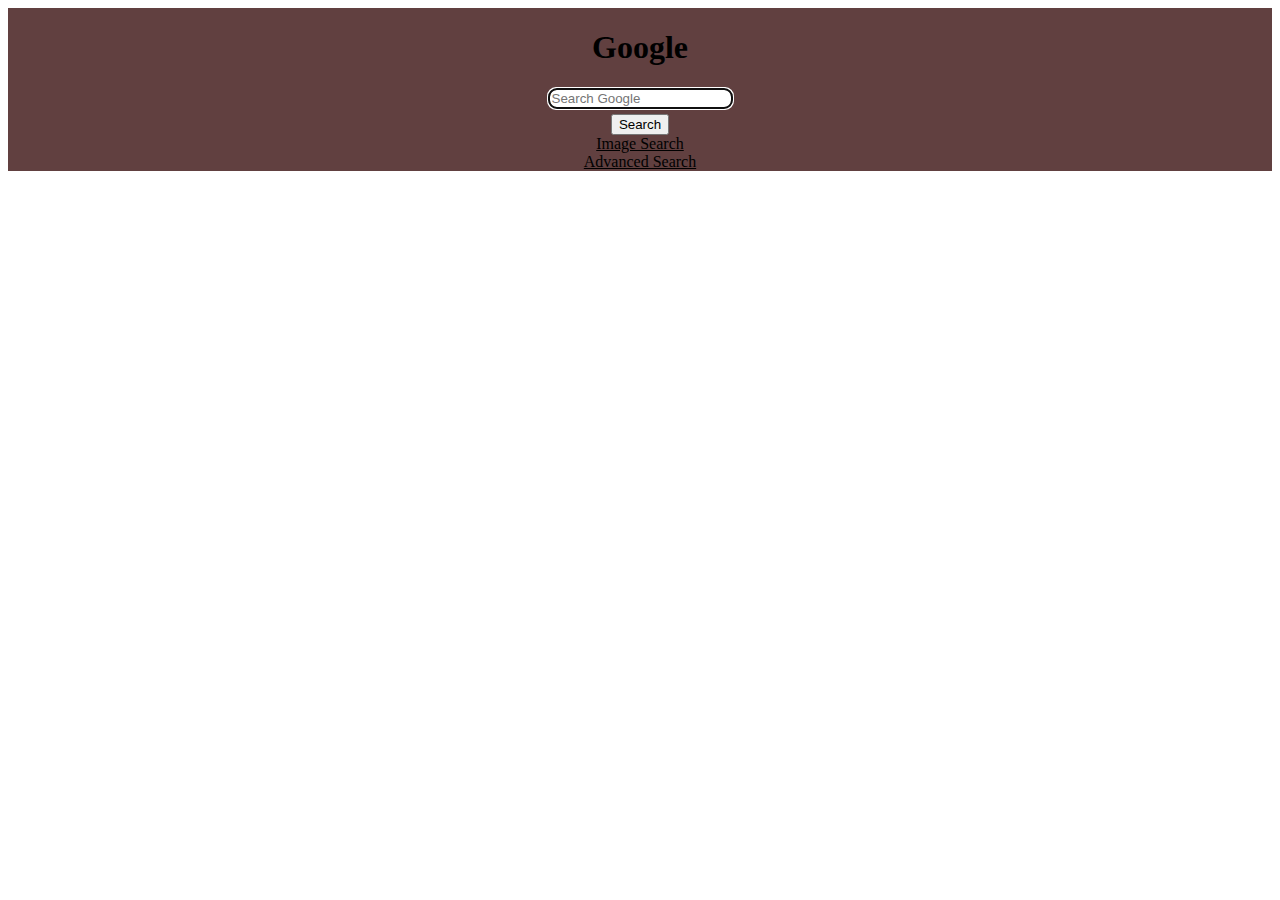
==== Projeto 0/Search.page/index.html @ fb366a9a "implementando divisoes" ====
<!DOCTYPE html>
<html lang="en">
  <head>
    <meta charset="UTF-8" />
    <meta http-equiv="X-UA-Compatible" content="IE=edge" />
    <meta name="viewport" content="width=device-width, initial-scale=1.0" />
    <title>Google Search</title>
    <link rel="stylesheet" href="style.css" />
  </head>
  <body>
    <!--Regular search-->
    <div id="regular">
      <h1>Google</h1>

      <form method="GET" action="https://www.google.com/search">
        <input
          class="search"
          type="text"
          name="q"
          autofocus
          placeholder="Search Google"
        />
        <br />
        <input type="submit" value="Search" />
      </form>
      <div>
        <a href="http://127.0.0.1:5500/Projeto%200/image.page/imagepg.html"
          >Image Search</a
        >
      </div>
  
      <div>
        <a href="http://127.0.0.1:5500/Projeto%200/Advanced.page/advanced.html">Advanced Search</a>
      </div>
      
  
    </div>

  </body>
</html>
---- Projeto 0/Search.page/style.css ----
#regular {
  background-color: rgb(97, 64, 64);
  display: grid;
  place-items: center;
  padding: 0px;
  text-align: center;
}

.search {
  border-radius: 8px;
  margin-bottom: 5px;
}

a{
  color: #000;
  font-size: medium;
}
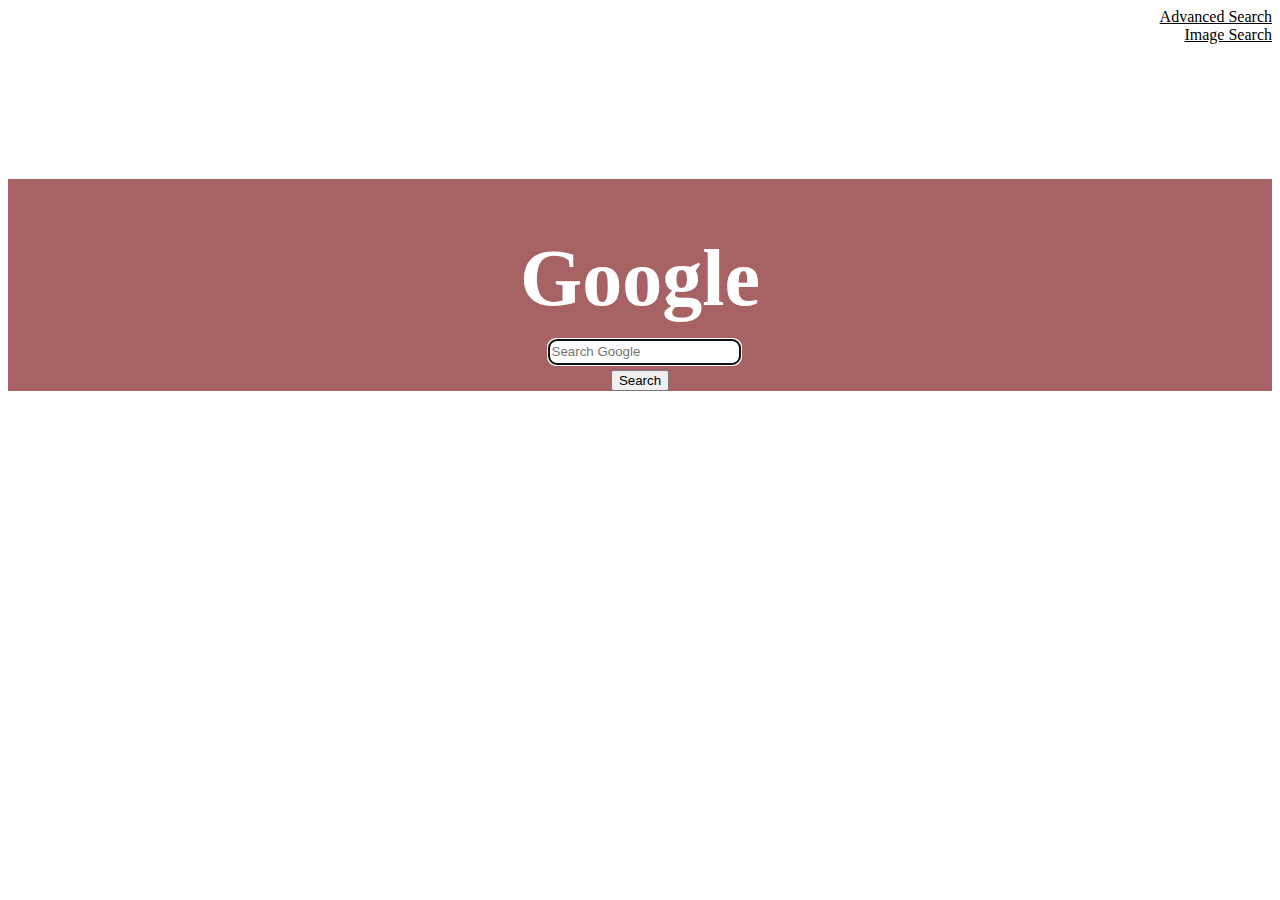
==== commit 3fddb4f7: "divisao" ====
--- a/Projeto 0/Search.page/index.html
+++ b/Projeto 0/Search.page/index.html
@@ -8,9 +8,18 @@
     <link rel="stylesheet" href="style.css" />
   </head>
   <body>
+    <div class="up">
+                      <a href="http://127.0.0.1:5500/Projeto%200/Advanced.page/advanced.html">Advanced Search</a>
+    </div>
+    <br />
+    <div class="up">
+                      <a href="http://127.0.0.1:5500/Projeto%200/image.page/imagepg.html">Image Search</a>
+    </div><br/>
+
+   
     <!--Regular search-->
     <div id="regular">
-      <h1>Google</h1>
+      <h1 id="title">Google</h1>
 
       <form method="GET" action="https://www.google.com/search">
         <input
@@ -21,20 +30,8 @@
           placeholder="Search Google"
         />
         <br />
-        <input type="submit" value="Search" />
+        <input id ="srch" type="submit" value="Search" />
       </form>
-      <div>
-        <a href="http://127.0.0.1:5500/Projeto%200/image.page/imagepg.html"
-          >Image Search</a
-        >
-      </div>
-  
-      <div>
-        <a href="http://127.0.0.1:5500/Projeto%200/Advanced.page/advanced.html">Advanced Search</a>
-      </div>
-      
-  
     </div>
-
   </body>
 </html>
--- a/Projeto 0/Search.page/style.css
+++ b/Projeto 0/Search.page/style.css
@@ -1,17 +1,50 @@
+body{
+  background-color: rgb(255, 255, 255);
+}
 #regular {
-  background-color: rgb(97, 64, 64);
+  background-color: rgb(167, 99, 99);
   display: grid;
   place-items: center;
   padding: 0px;
   text-align: center;
+  margin-top:15vh ;
+
+}
+
+#title {
+  width: auto;
+  font-size: 80px;
+  margin-bottom: 15px;
+  color: #FFF;
 }
 
 .search {
   border-radius: 8px;
   margin-bottom: 5px;
+  width: 100%;
+  height: 20px;
 }
 
 a{
-  color: #000;
+  color: rgb(0, 0, 0);
   font-size: medium;
-}+}
+.up {
+  float: right;
+  
+}
+
+#srch {
+  width: fit-content;
+
+  
+}
+
+
+
+
+
+
+
+
+
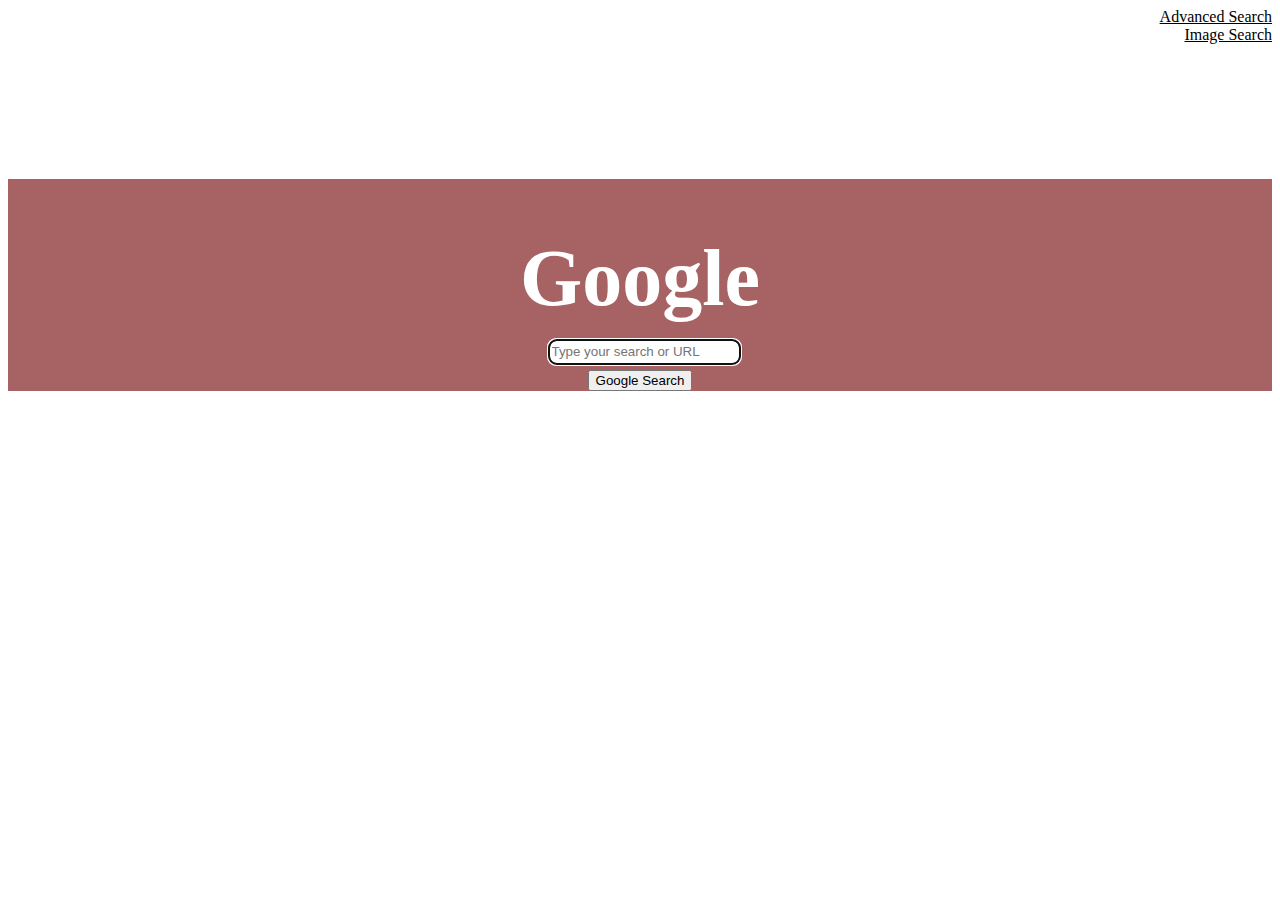
==== commit c11e4980: "adicionando advanced search uptades" ====
--- a/Projeto 0/Search.page/index.html
+++ b/Projeto 0/Search.page/index.html
@@ -27,10 +27,10 @@
           type="text"
           name="q"
           autofocus
-          placeholder="Search Google"
+          placeholder="Type your search or URL"
         />
         <br />
-        <input id ="srch" type="submit" value="Search" />
+        <input id ="srch" type="submit" value="Google Search" />
       </form>
     </div>
   </body>
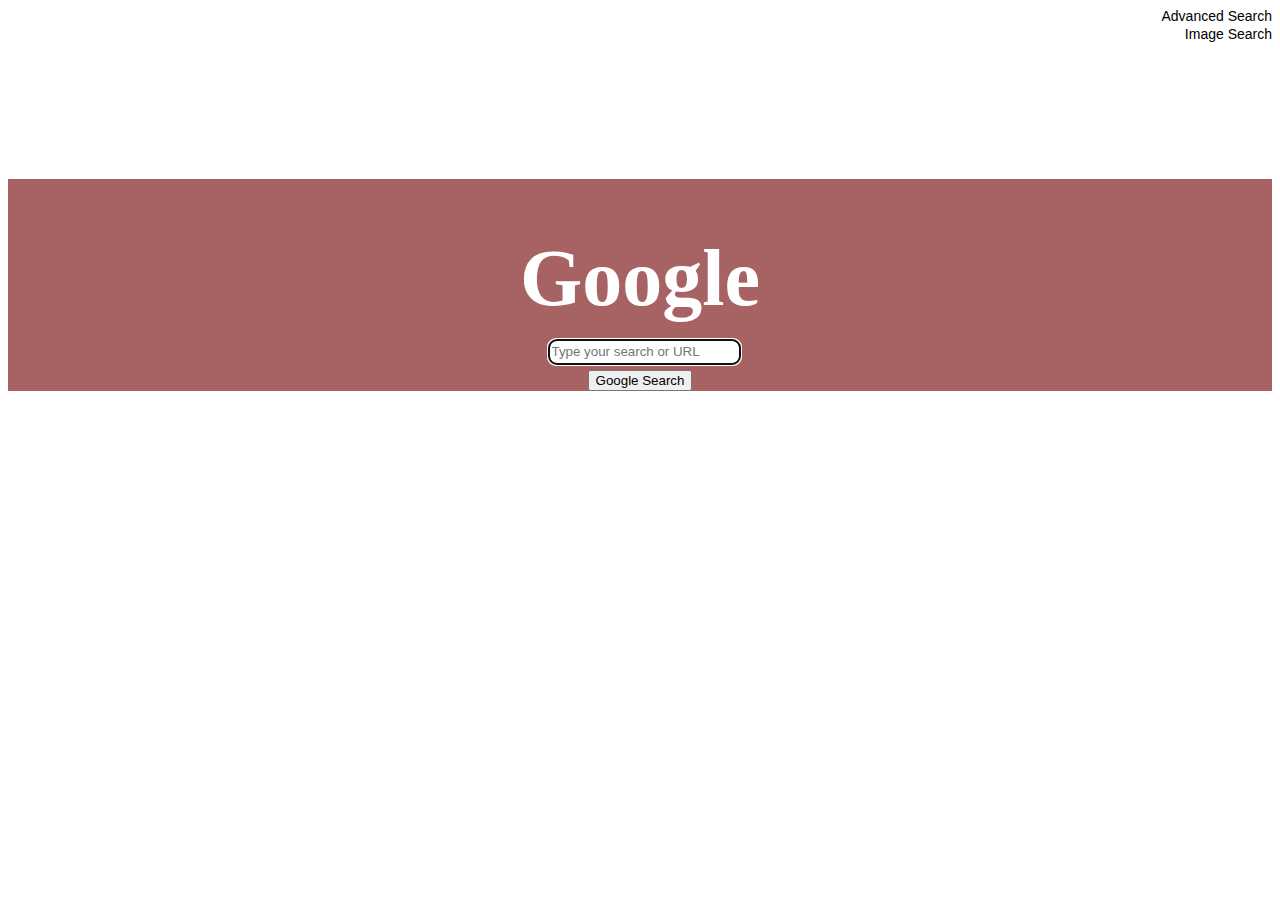
==== commit 9dcd5813: "organizando pastas para outras aulas" ====
--- a/Projeto 0/Search.page/index.html
+++ b/Projeto 0/Search.page/index.html
@@ -8,15 +8,23 @@
     <link rel="stylesheet" href="style.css" />
   </head>
   <body>
-    <div class="up">
-                      <a href="http://127.0.0.1:5500/Projeto%200/Advanced.page/advanced.html">Advanced Search</a>
+    <div>
+      <a
+        class="up"
+        href="http://127.0.0.1:5500/Projeto%200/Advanced.page/advanced.html"
+        >Advanced Search</a
+      >
     </div>
     <br />
-    <div class="up">
-                      <a href="http://127.0.0.1:5500/Projeto%200/image.page/imagepg.html">Image Search</a>
-    </div><br/>
+    <div>
+      <a
+        class="up"
+        href="http://127.0.0.1:5500/Projeto%200/image.page/imagepg.html"
+        >Image Search</a
+      >
+    </div>
+    <br />
 
-   
     <!--Regular search-->
     <div id="regular">
       <h1 id="title">Google</h1>
@@ -30,7 +38,7 @@
           placeholder="Type your search or URL"
         />
         <br />
-        <input id ="srch" type="submit" value="Google Search" />
+        <input id="srch" type="submit" value="Google Search" />
       </form>
     </div>
   </body>
--- a/Projeto 0/Search.page/style.css
+++ b/Projeto 0/Search.page/style.css
@@ -1,4 +1,4 @@
-body{
+body {
   background-color: rgb(255, 255, 255);
 }
 #regular {
@@ -7,15 +7,14 @@
   place-items: center;
   padding: 0px;
   text-align: center;
-  margin-top:15vh ;
-
+  margin-top: 15vh;
 }
 
 #title {
   width: auto;
   font-size: 80px;
   margin-bottom: 15px;
-  color: #FFF;
+  color: #fff;
 }
 
 .search {
@@ -25,26 +24,17 @@
   height: 20px;
 }
 
-a{
+a {
   color: rgb(0, 0, 0);
   font-size: medium;
 }
 .up {
   float: right;
-  
+  text-decoration: none;
+  font-family: Arial, Helvetica, sans-serif;
+  font-size: 14px;
 }
 
 #srch {
   width: fit-content;
-
-  
 }
-
-
-
-
-
-
-
-
-
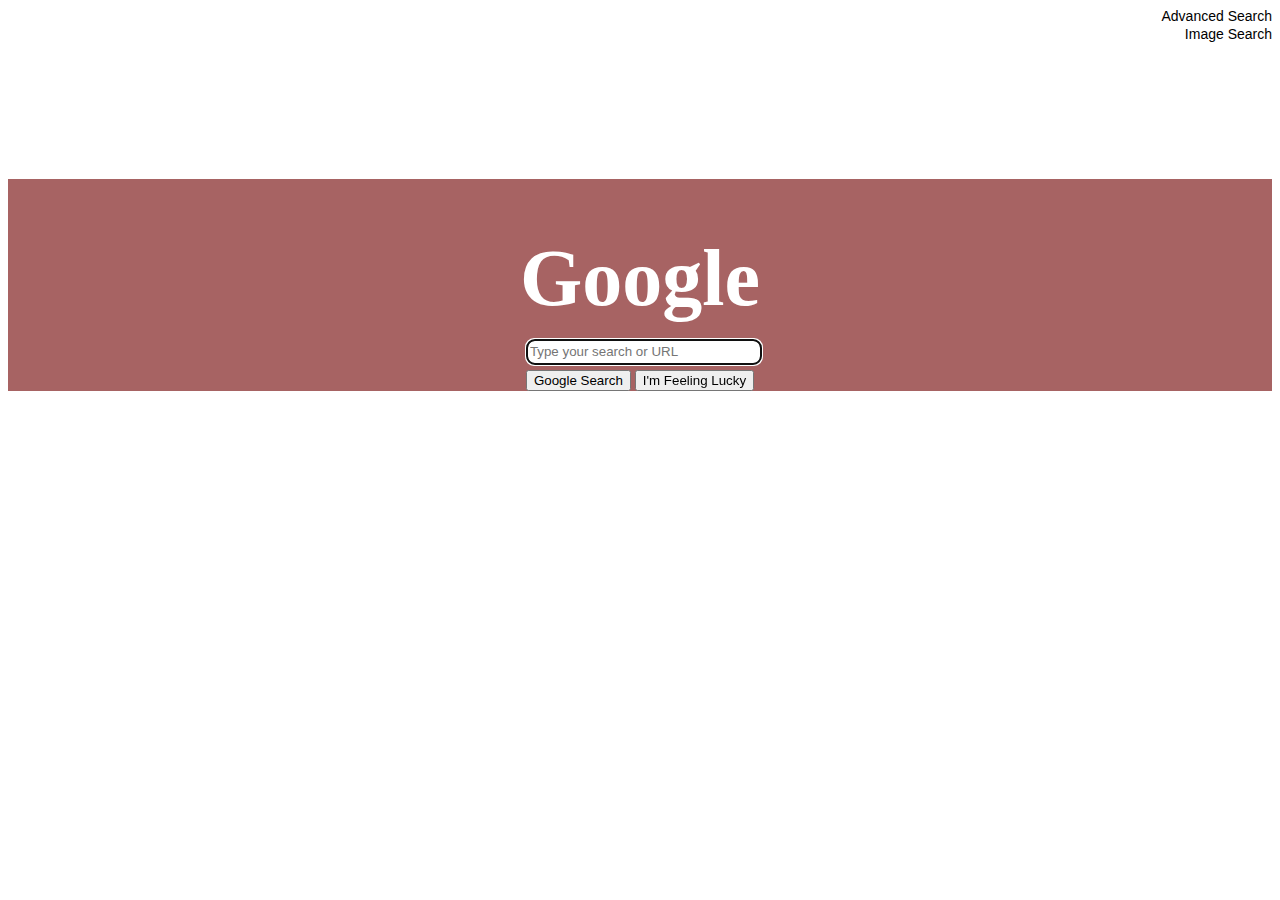
==== commit 9965b670: "todo html pronto" ====
--- a/Projeto 0/Search.page/index.html
+++ b/Projeto 0/Search.page/index.html
@@ -16,6 +16,7 @@
       >
     </div>
     <br />
+
     <div>
       <a
         class="up"
@@ -39,6 +40,9 @@
         />
         <br />
         <input id="srch" type="submit" value="Google Search" />
+        <button type="submit" name="btnI" value="1" class="luck">
+          I'm Feeling Lucky
+        </button>
       </form>
     </div>
   </body>
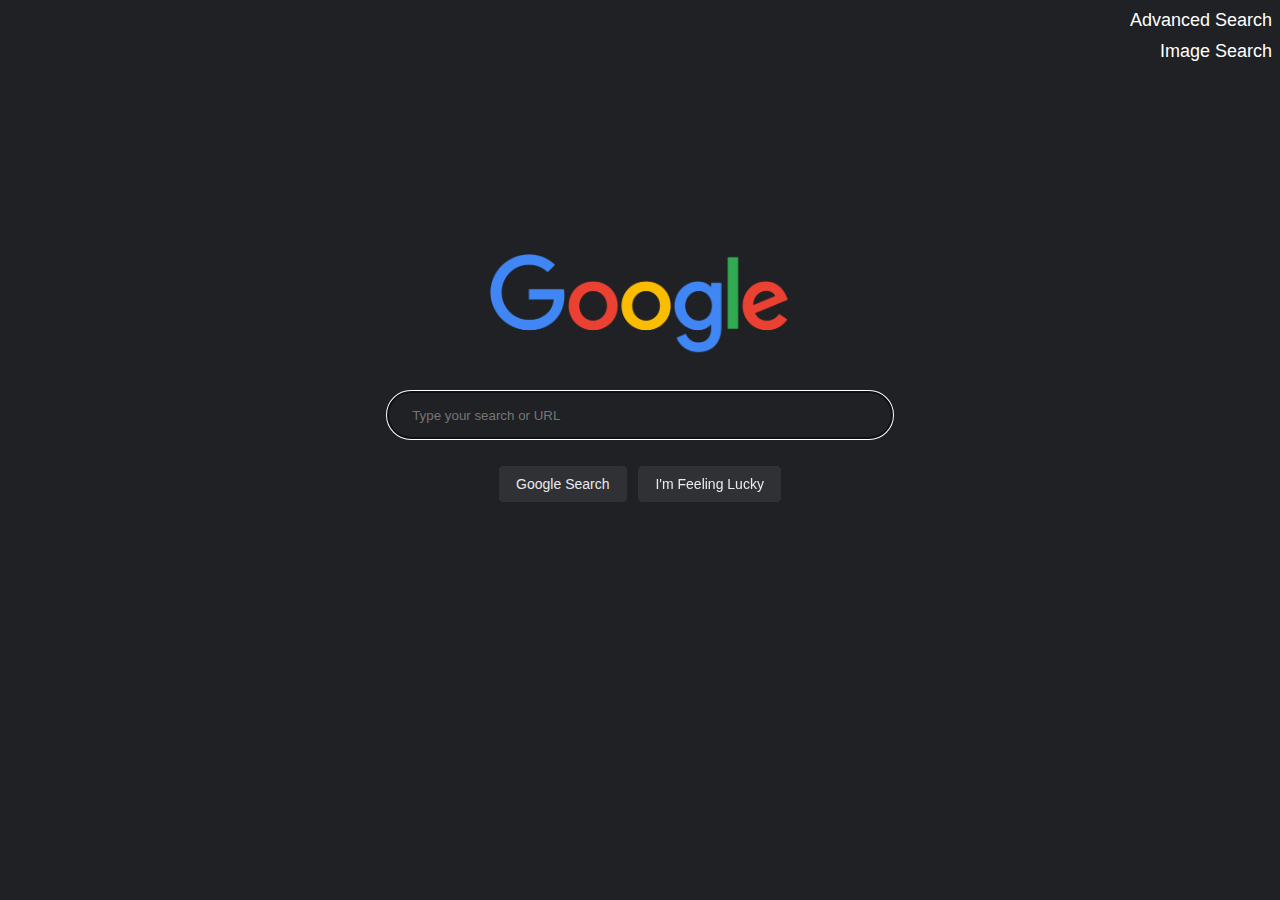
==== commit 5e4f5b02: "css google search finalizado" ====
--- a/Projeto 0/Search.page/index.html
+++ b/Projeto 0/Search.page/index.html
@@ -8,7 +8,8 @@
     <link rel="stylesheet" href="style.css" />
   </head>
   <body>
-    <div>
+    <!--Links go and back-->
+    <div id="advc">
       <a
         class="up"
         href="http://127.0.0.1:5500/Projeto%200/Advanced.page/advanced.html"
@@ -17,7 +18,7 @@
     </div>
     <br />
 
-    <div>
+    <div id="imag">
       <a
         class="up"
         href="http://127.0.0.1:5500/Projeto%200/image.page/imagepg.html"
@@ -28,7 +29,7 @@
 
     <!--Regular search-->
     <div id="regular">
-      <h1 id="title">Google</h1>
+      <h1 id="title"><img id="logo" src="Google_2015_logo.svg.png" /></h1>
 
       <form method="GET" action="https://www.google.com/search">
         <input
@@ -36,8 +37,9 @@
           type="text"
           name="q"
           autofocus
-          placeholder="Type your search or URL"
+          placeholder=" &nbsp;&nbsp;&nbsp;&nbsp;&nbsp;Type your search or URL"
         />
+
         <br />
         <input id="srch" type="submit" value="Google Search" />
         <button type="submit" name="btnI" value="1" class="luck">
--- a/Projeto 0/Search.page/style.css
+++ b/Projeto 0/Search.page/style.css
@@ -1,8 +1,9 @@
 body {
-  background-color: rgb(255, 255, 255);
+  background-color: rgba(32, 33, 36, 1);
+  font-family: Arial, sans-serif;
+  font-size: 14px;
 }
 #regular {
-  background-color: rgb(167, 99, 99);
   display: grid;
   place-items: center;
   padding: 0px;
@@ -12,29 +13,101 @@
 
 #title {
   width: auto;
-  font-size: 80px;
   margin-bottom: 15px;
+  color: #fff;
+  font-family: Arial, sans-serif;
+  font-size: 92px;
+  font-weight: lighter;
+}
+
+#logo {
+  width: 300px;
+}
+
+.search {
+  display: flex;
+  z-index: 3;
+  height: 44px;
+  background: #202124;
+  border: 1px solid #5f6368;
+  box-shadow: none;
+  border-radius: 24px;
+  margin: 0 auto;
+  width: 500px;
+  max-width: 584px;
   color: #fff;
 }
 
-.search {
-  border-radius: 8px;
-  margin-bottom: 5px;
-  width: 100%;
-  height: 20px;
+.search:hover {
+  background-color: #303134;
+  border: hidden;
 }
 
 a {
-  color: rgb(0, 0, 0);
+  color: #fff;
   font-size: medium;
 }
+
 .up {
   float: right;
   text-decoration: none;
-  font-family: Arial, Helvetica, sans-serif;
-  font-size: 14px;
+  font-family: Arial, sans-serif;
+  font-size: 18px;
+}
+
+#advc {
+  margin-top: 10px;
+}
+
+#imag {
+  margin-top: 15px;
+}
+
+.up:hover {
+  color: #5f6368;
+  text-decoration: underline;
 }
 
 #srch {
-  width: fit-content;
+  background-color: #303134;
+  border: 1px solid #303134;
+  border-radius: 4px;
+  color: #e8eaed;
+  font-family: arial, sans-serif;
+  font-size: 14px;
+  margin: 11px 4px;
+  padding: 0 16px;
+  line-height: 27px;
+  height: 36px;
+  min-width: 54px;
+  text-align: center;
+  cursor: pointer;
 }
+
+.luck {
+  background-color: #303134;
+  border: 1px solid #303134;
+  border-radius: 4px;
+  color: #e8eaed;
+  font-family: arial, sans-serif;
+  font-size: 14px;
+  margin: 11px 4px;
+  padding: 0 16px;
+  line-height: 27px;
+  height: 36px;
+  min-width: 54px;
+  text-align: center;
+  cursor: pointer;
+}
+
+.luck:hover {
+  border: 1px solid #fff;
+}
+#srch:hover {
+  border: 1px solid #fff;
+}
+
+.imglp {
+  color: #fff;
+  width: 24px;
+}
